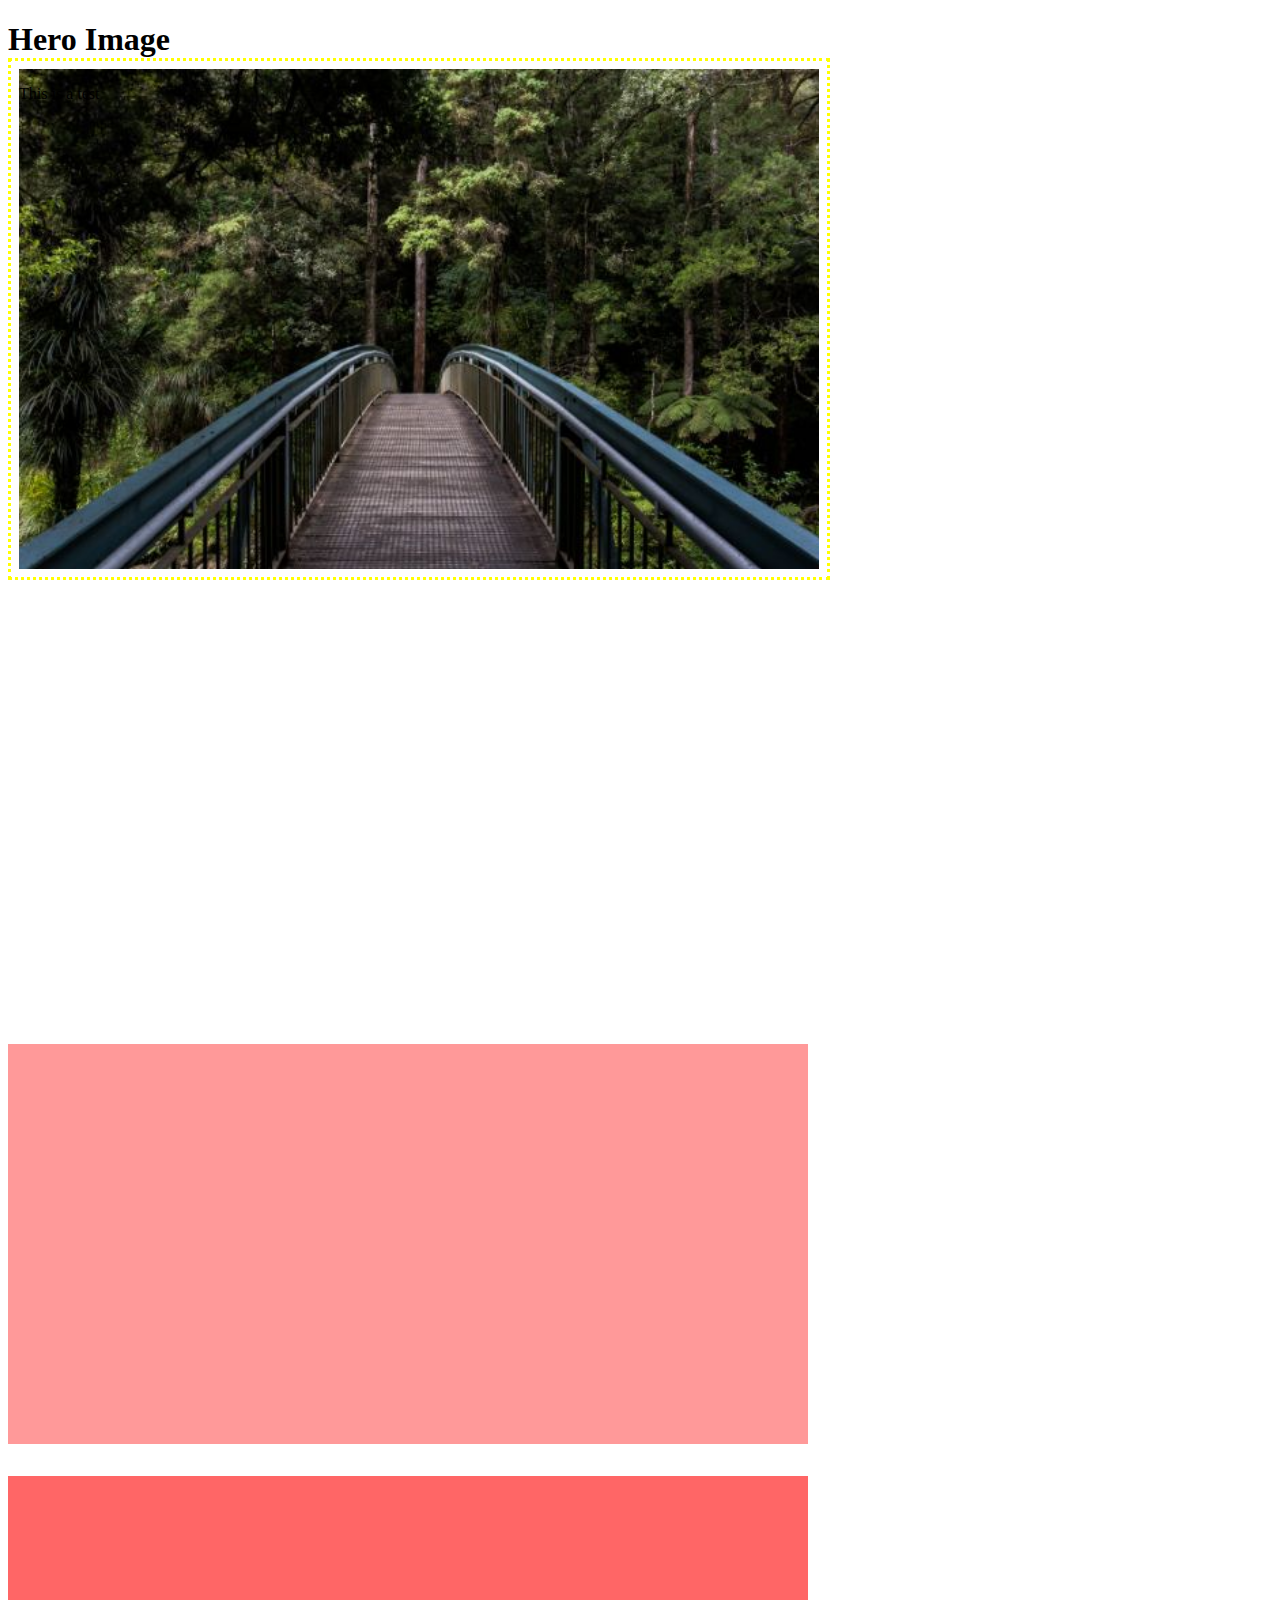
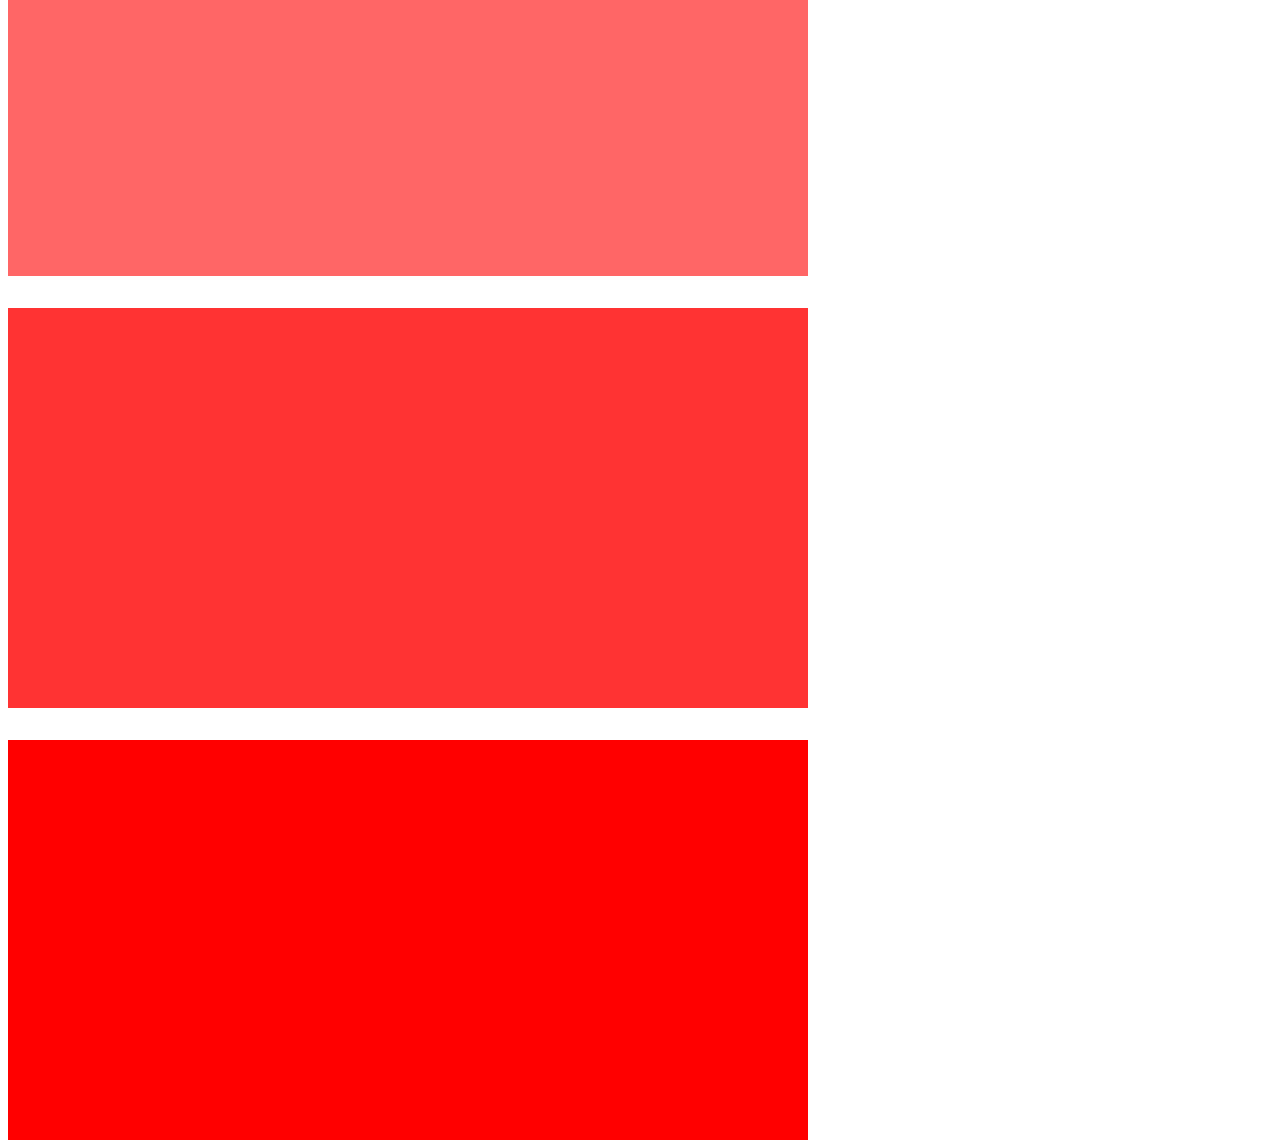
==== css_advanced.html @ 9b9a1d65 "Add changes" ====
<!DOCTYPE html>
<html lang="en">
<head>
    <meta charset="UTF-8">
    <meta http-equiv="X-UA-Compatible" content="IE=edge">
    <meta name="viewport" content="width=device-width, initial-scale=1.0">
    <title>CSS Advanced</title>
    <link rel="stylesheet" href="css/css_advanced_style.css">
</head>
<body>
   <h1>Hero Image</h1>
   <div class="hero-image">
    <p>This is a test</p>
   </div>

   <div class="color1">

   </div>

   <div class="color2"></div>
   <div class="color3"></div>
   <div class="color4"></div>
   <div class="color5"></div>
</body>
</html>
---- css/css_advanced_style.css ----
h1{
    margin-bottom:0 ;
}
.hero-image{
    margin-top: 0;
    background-image: url(../img/img_middle.jpg);
    background-size: cover;
    background-position: center;
    height: 500px;
    position: relative;
    background-clip:content-box;
    padding: 0.5em;
    border:0.2em dotted yellow
}
div{
    margin-top: 2em;
    width: 50em;
    height: 25em;
    
    
}
.color1{
    background-color: hsl(360, 100%, 50%);
    background-color: transparent;
}

.color2{
    background-color: rgba(255, 0, 0, 0.4);
}
.color3{
    background-color: rgba(255, 0, 0, 0.6);
}

.color4{
    background-color: rgba(255, 0, 0, 0.8);
}

.color5{
    background-color: rgba(255, 0, 0, 1);
}
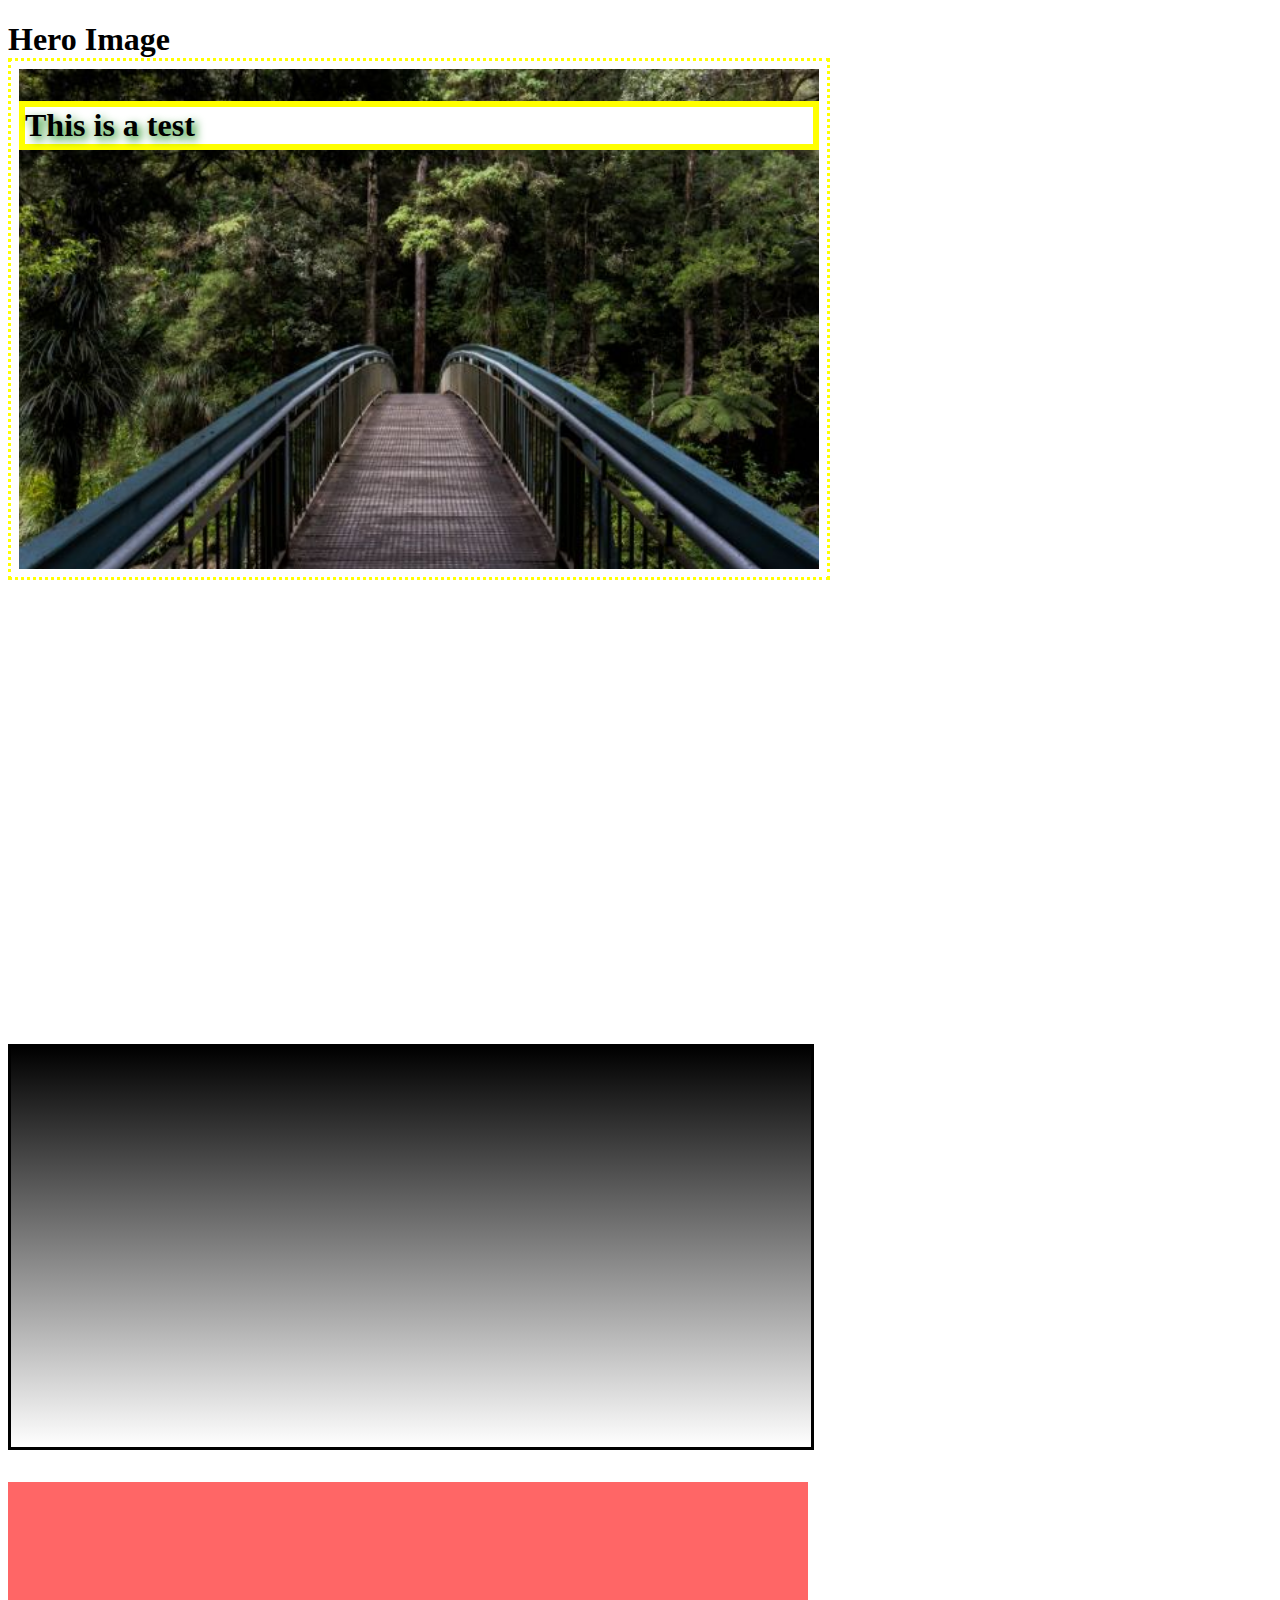
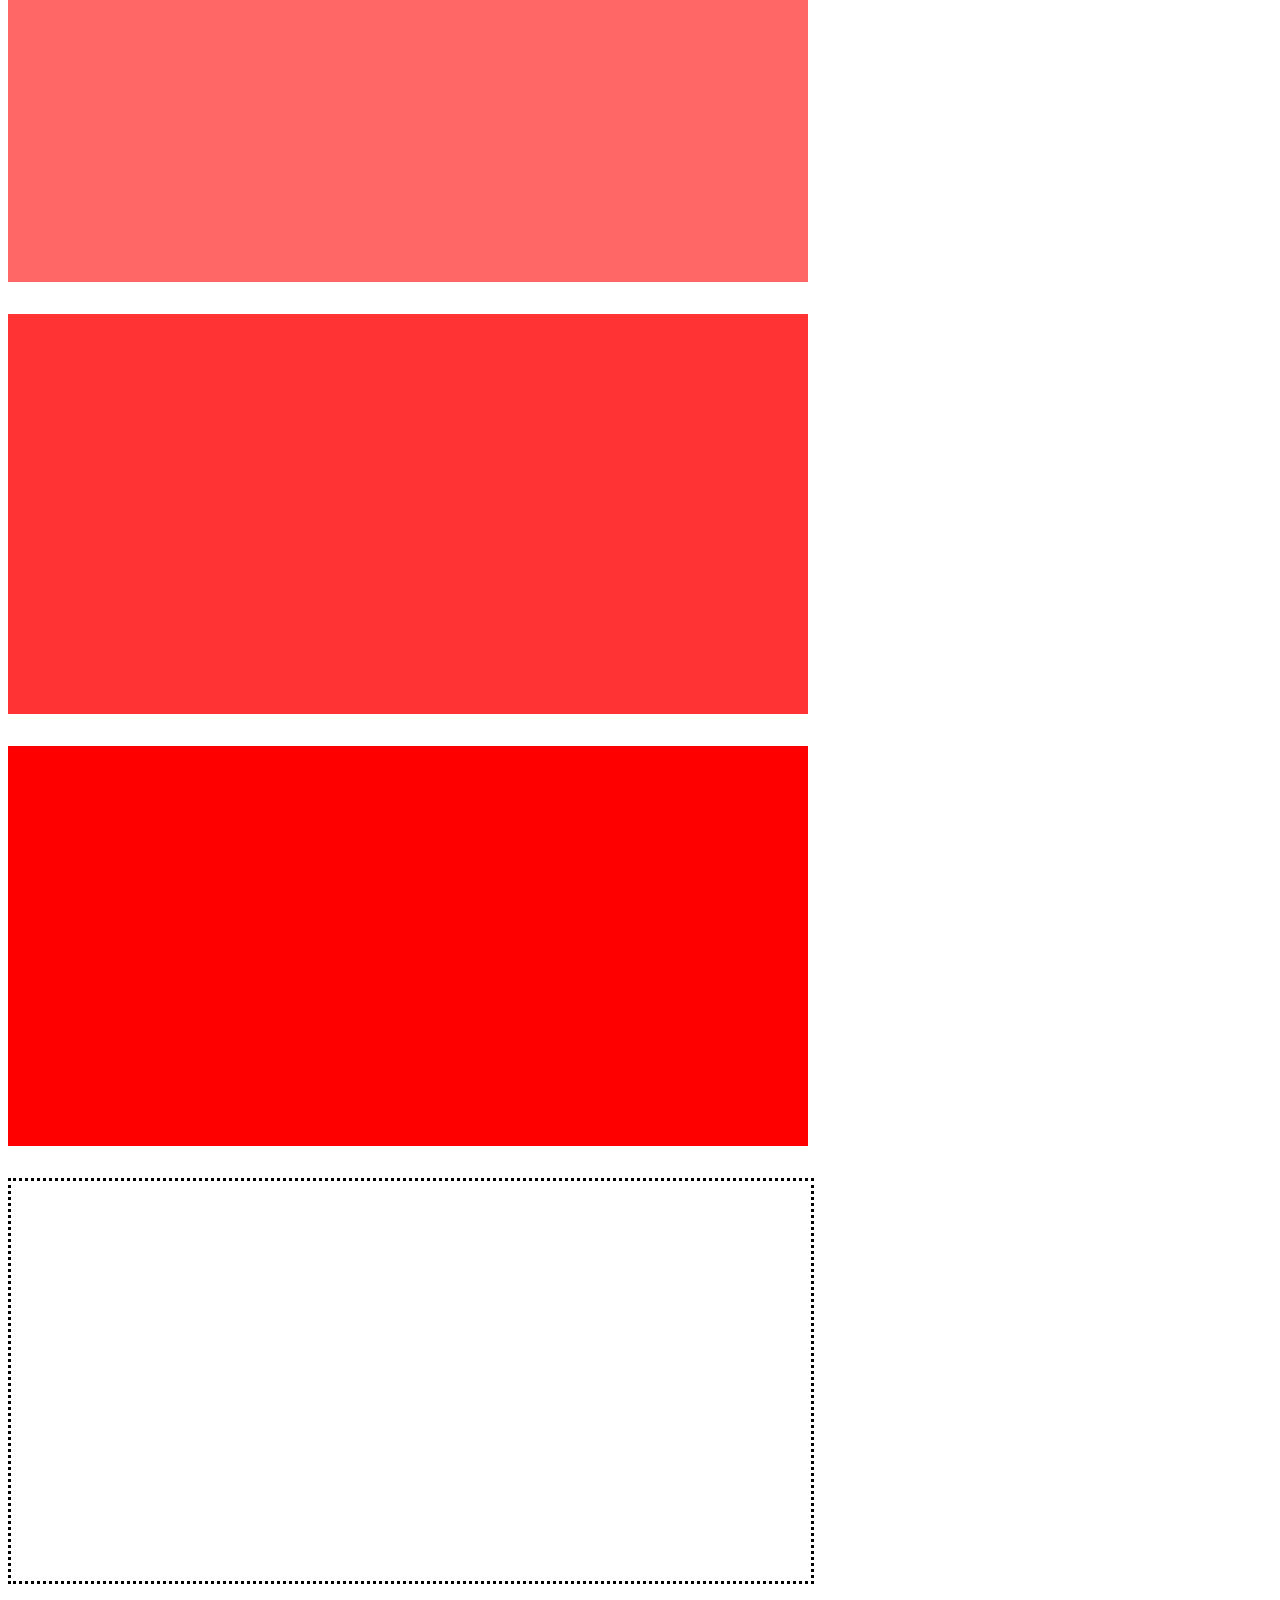
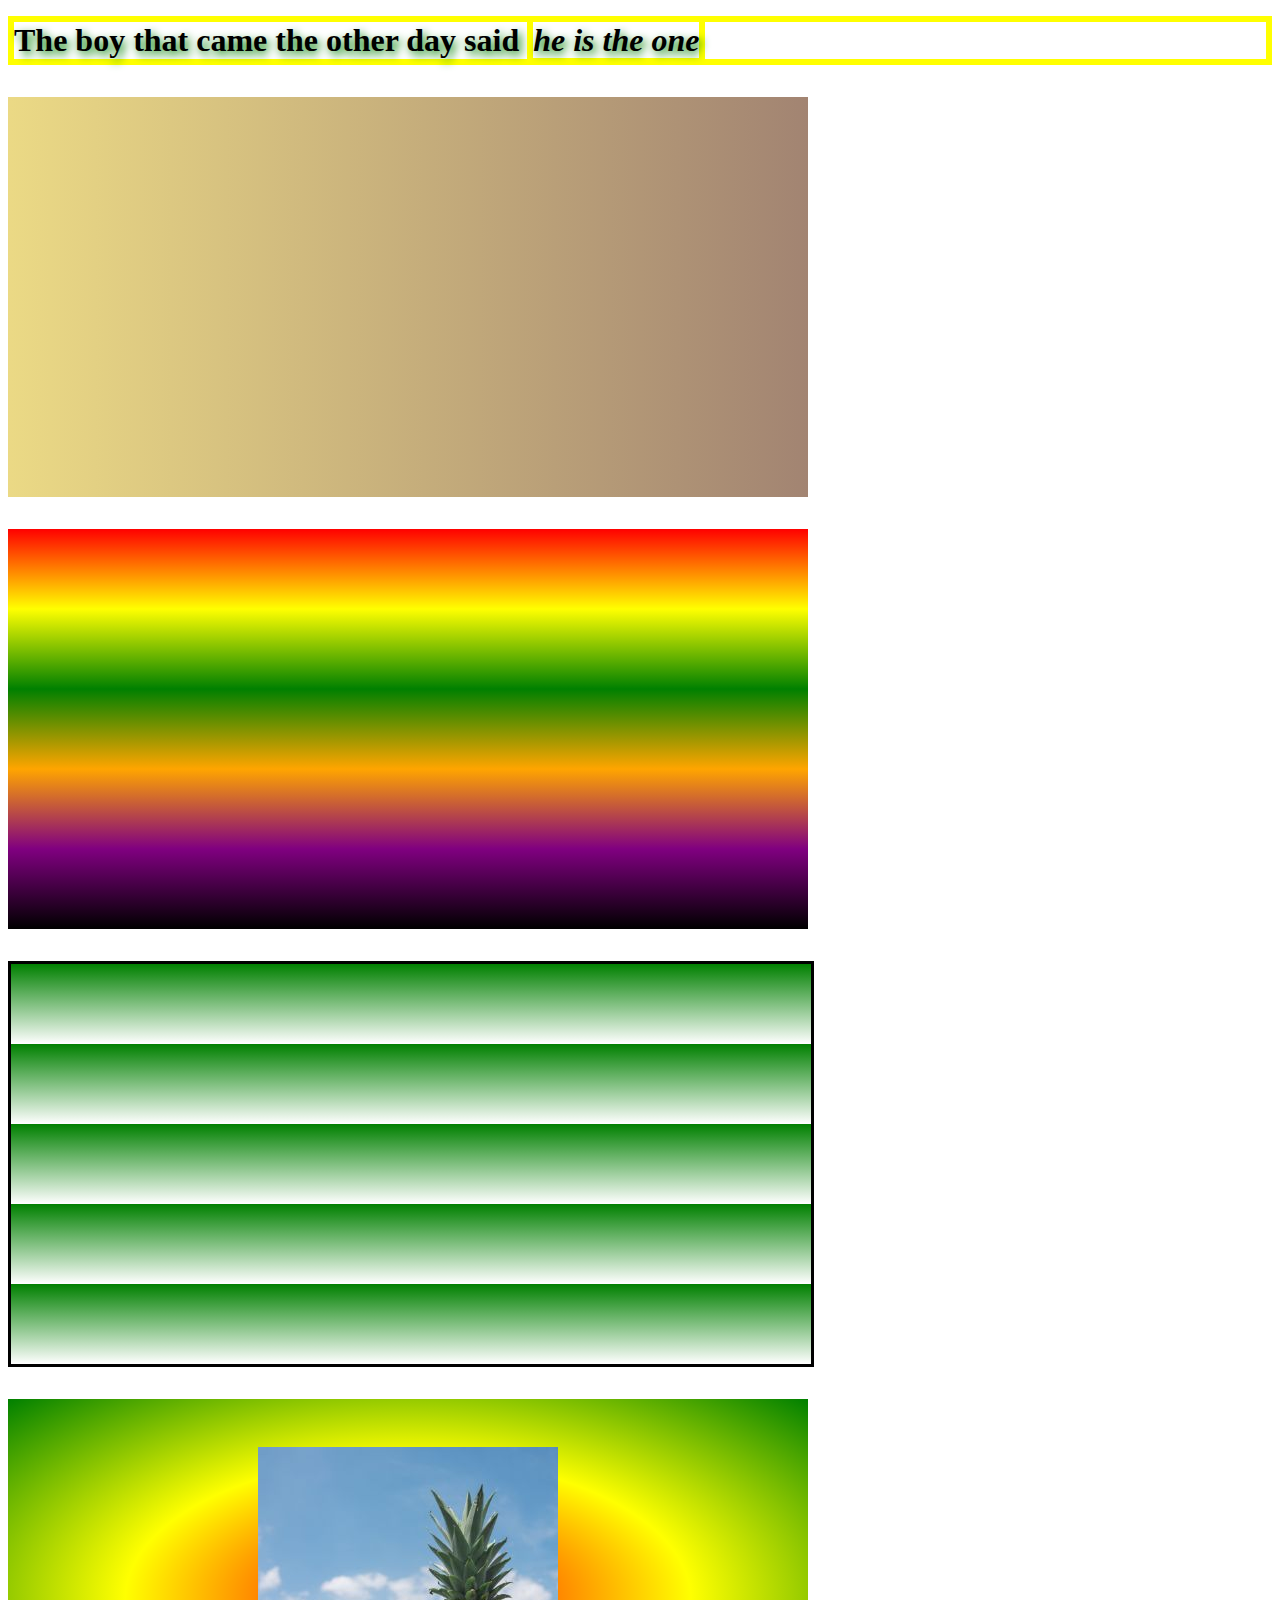
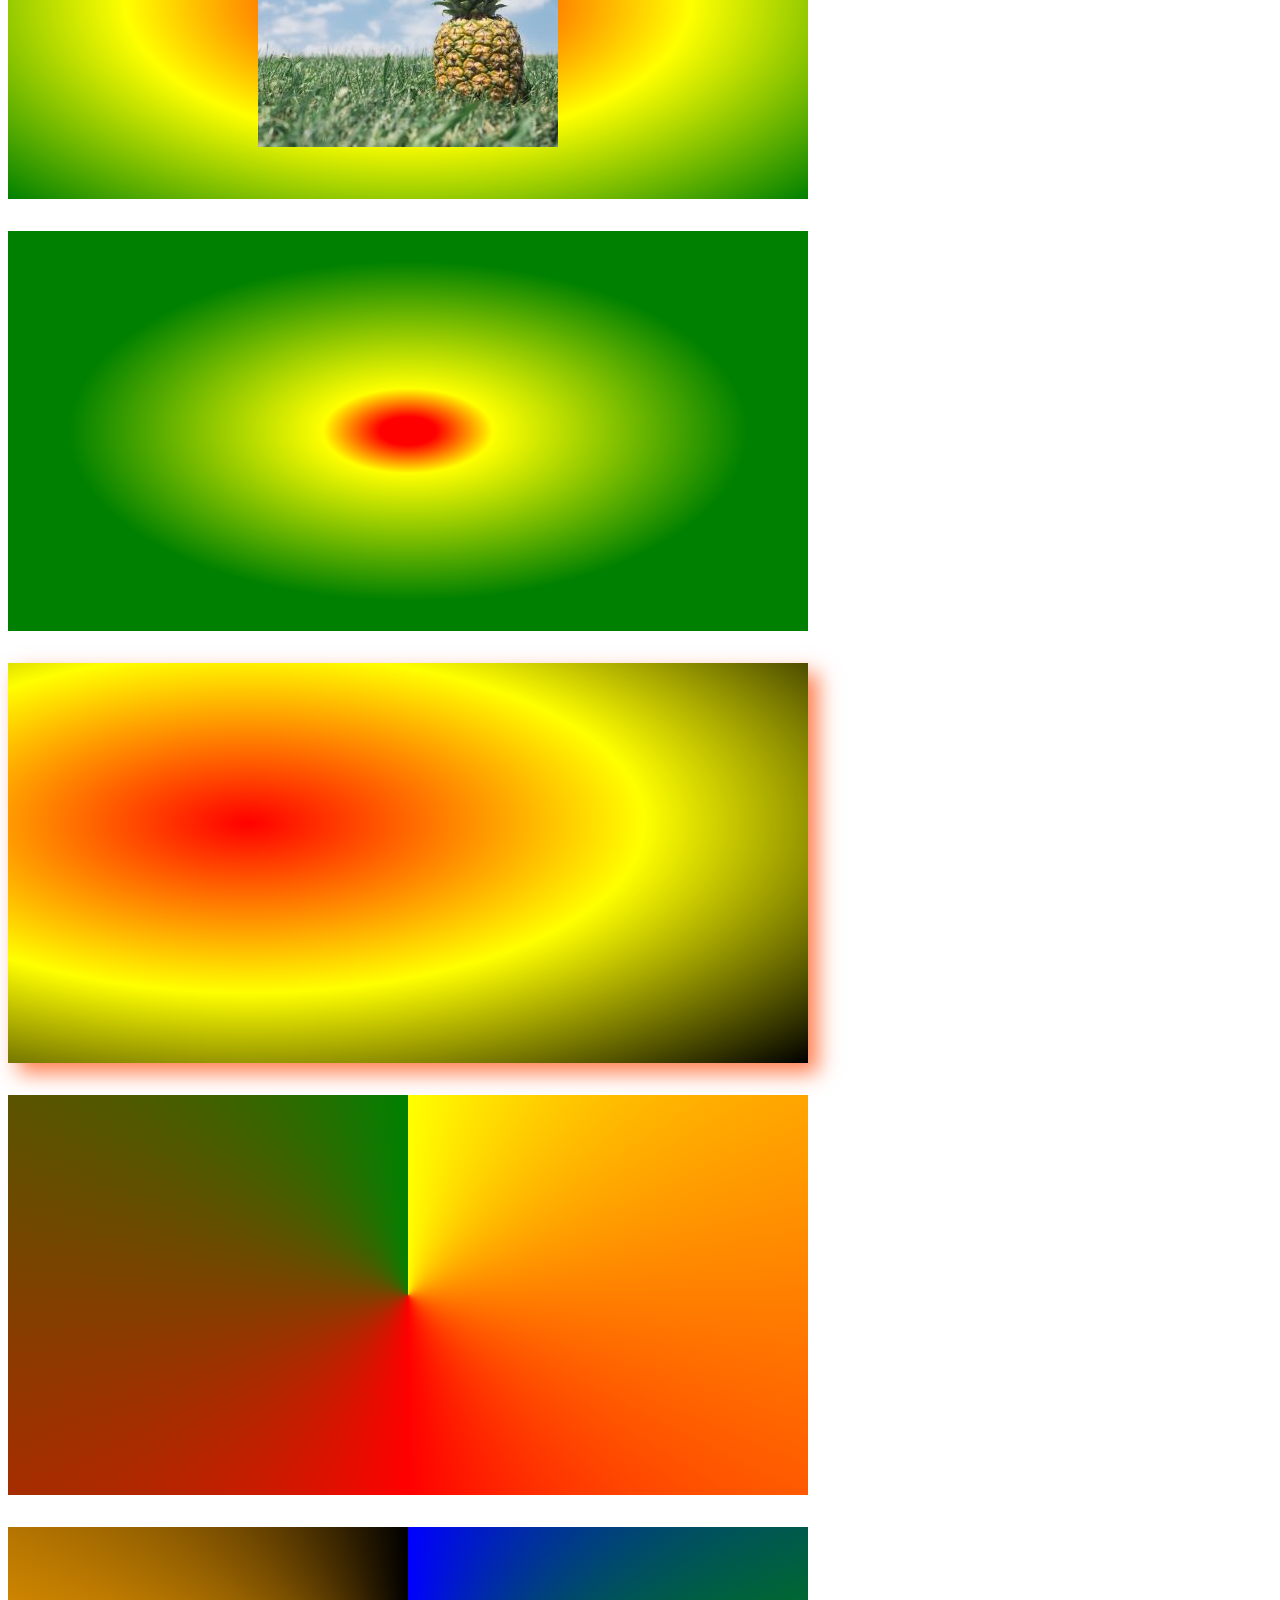
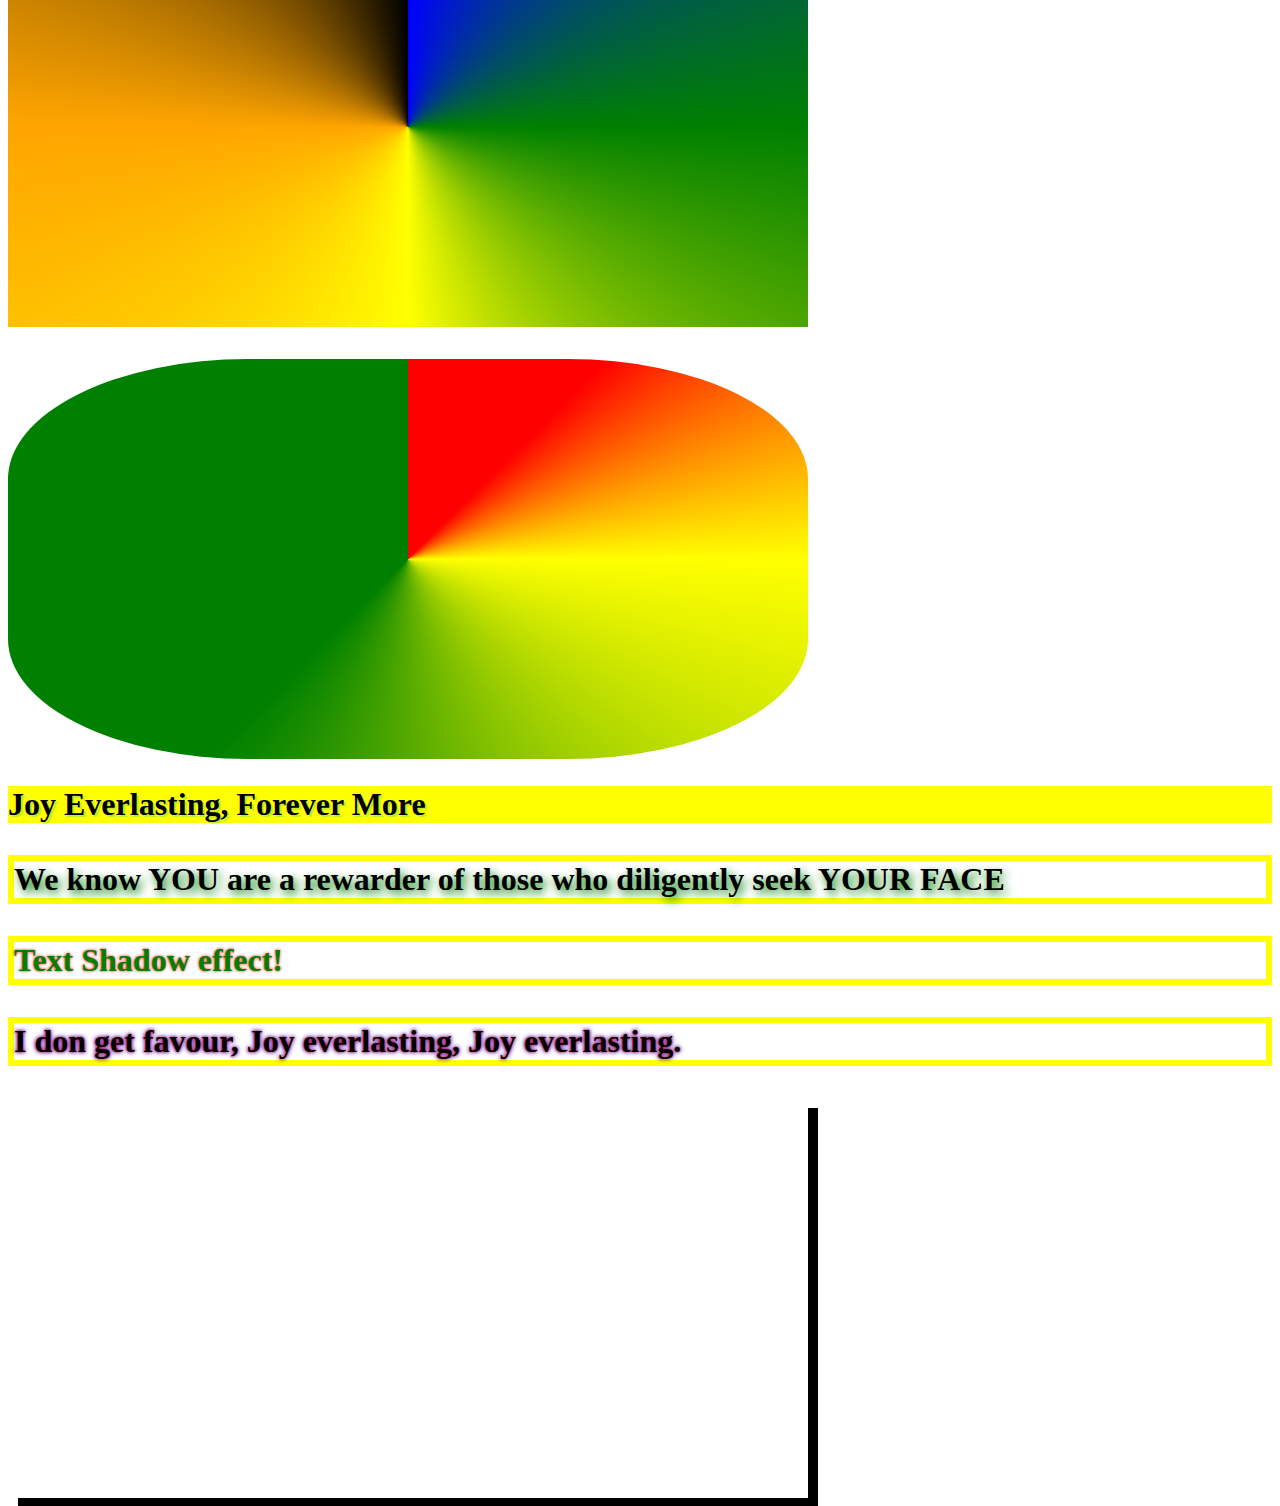
==== commit 10e56b13: "Add files" ====
--- a/css_advanced.html
+++ b/css_advanced.html
@@ -21,5 +21,36 @@
    <div class="color3"></div>
    <div class="color4"></div>
    <div class="color5"></div>
+
+   <div class="check">
+
+   </div>
+
+<p>The boy that came the other day said <em>he is the one</em></p>
+
+<div class="color-media">
+
+</div>
+
+<div class="color-media2"></div>
+
+<div class="use-of-angle"></div>
+
+<div class="media-radial">
+    <img src="img/pineapple.jpg" alt="image of a pinapple fruit">
+</div>
+
+<div class="media-radial2"></div>
+
+<div class="media-radial3"></div>
+<div class="media-radial4"></div>
+<div class="media-radial5"></div>
+<div class="media-radial6"></div>
+<h2>Joy Everlasting, Forever More</h2>
+<p>We know YOU are a rewarder of those who diligently seek YOUR FACE</p>
+<p class="paragraph">Text Shadow effect!</p>
+<p class="paragraph2">I don get favour, Joy everlasting, Joy everlasting.</p>
+
+<div class="shadow"></div>
 </body>
 </html>--- a/css/css_advanced_style.css
+++ b/css/css_advanced_style.css
@@ -25,7 +25,8 @@
 }
 
 .color2{
-    background-color: rgba(255, 0, 0, 0.4);
+    background-image: linear-gradient(  black, white);
+    border: 0.2em solid black;
 }
 .color3{
     background-color: rgba(255, 0, 0, 0.6);
@@ -37,4 +38,95 @@
 
 .color5{
     background-color: rgba(255, 0, 0, 1);
+}
+.check{
+    width: 50em;
+    height: 25em;
+    
+    border: 0.2em dotted currentColor;
+}
+p{
+    color:green;
+    border: 0.2em solid yellow;
+}
+
+em{
+    border:inherit;
+}
+
+.color-media{
+    background-image: repeating-linear-gradient(to right, rgba(215,180,12,0.5), rgba(100,50,20,0.6));
+}
+
+.color-media2{
+    background-image:linear-gradient(to bottom, red,yellow,green,orange,purple,black)
+}
+.use-of-angle{
+    border: 0.2em solid;
+    width: 50em;
+    height: 25em;
+    background-image: repeating-linear-gradient(green , white 20%, green 10%);
+
+}
+
+.media-radial{
+    width: 50em;
+    height: 25em;
+    background-image: radial-gradient(red, yellow, green);
+}
+
+.media-radial img{
+    margin:auto;
+    display: block;
+    padding: 3em 0;
+}
+
+.media-radial2{
+    background-image: radial-gradient(red 5%, yellow 15%, green 60%);
+}
+
+.media-radial3{
+    background-image: repeating-radial-gradient(farthest-corner at 30% 40%, red, yellow, black);
+    box-shadow: 10px 10px 20px  coral  ;
+} 
+
+.media-radial4{
+    background-image: conic-gradient(yellow, red, green);
+
+}
+
+.media-radial5{
+    background-image: conic-gradient(blue,green,yellow, orange,black);
+}
+
+.media-radial6{
+    background-image:conic-gradient(red 45deg, yellow 90deg, green 225deg);
+    border-radius: 30%;
+}
+
+h2{
+    font-size: 2em;
+    font-weight: bold;
+    text-shadow: 2px 2px rgba(25, 200, 133, 0.3);
+    background-color: yellow;
+}
+p{  color: black;
+    text-shadow: 3px 4px 10px green;
+    background-color: white;
+    font-size: 2em;
+    font-weight: bold;
+    
+
+}
+
+.paragraph{
+    text-shadow: 0 0 3px #ff0000;
+    color: green;
+}
+
+.paragraph2{
+    text-shadow:0 0 3px #ff0000, 0 0 5px #0000ff;
+}
+.shadow{
+    box-shadow: 10px 10px;;
 }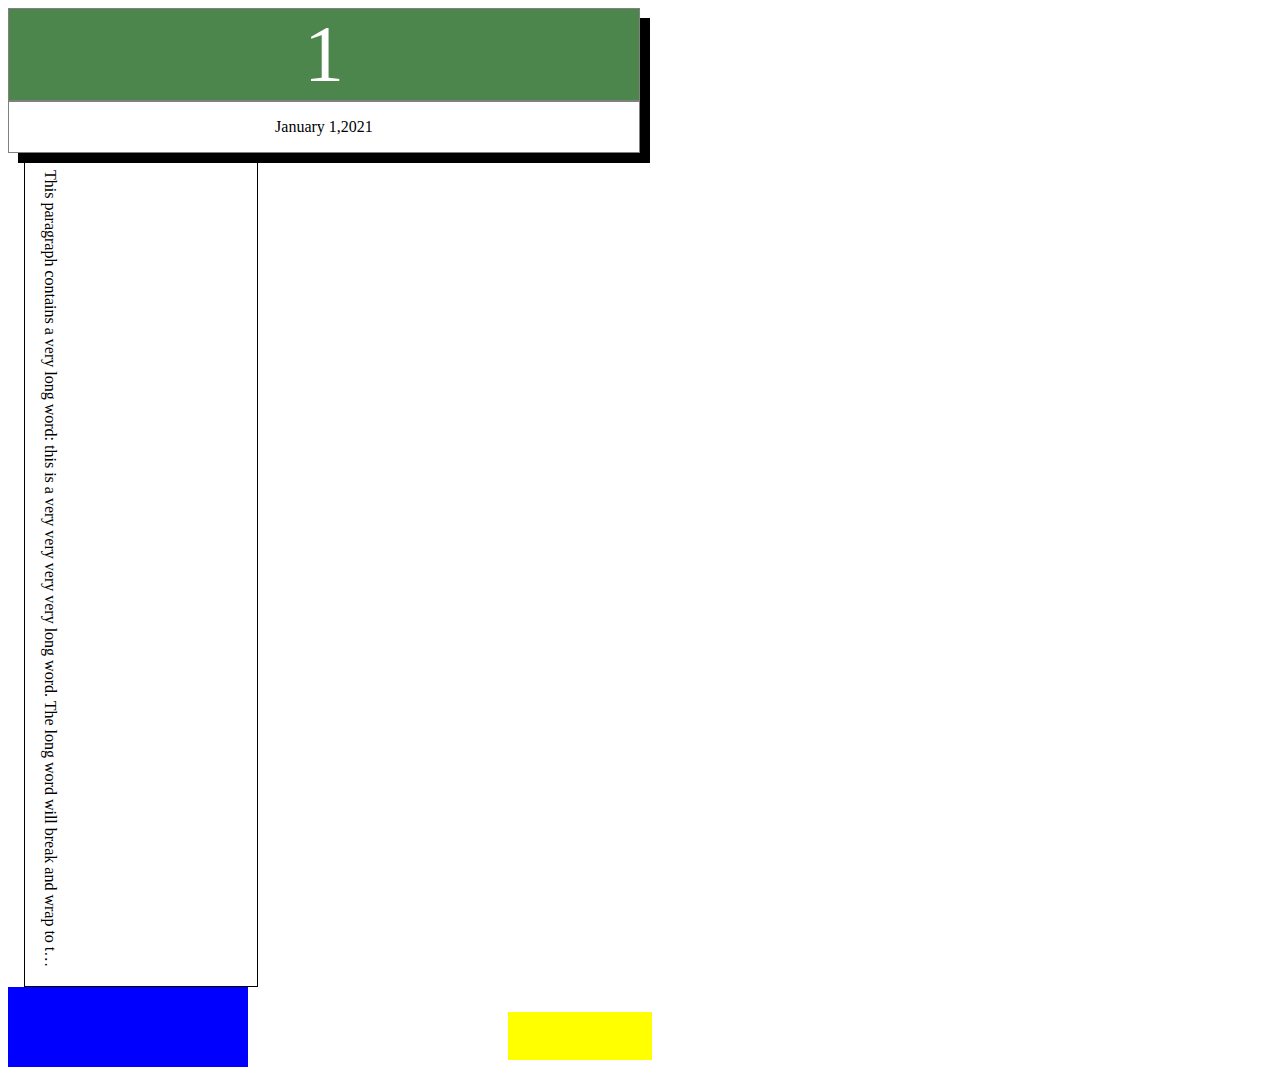
==== commit beba9ec1: "Add changes" ====
--- a/css_advanced.html
+++ b/css_advanced.html
@@ -8,49 +8,21 @@
     <link rel="stylesheet" href="css/css_advanced_style.css">
 </head>
 <body>
-   <h1>Hero Image</h1>
-   <div class="hero-image">
-    <p>This is a test</p>
-   </div>
+  <!-- Cards -->
+  <div class="container">
+    <div class="pack">
+        <div class="number">1</div>
+    <div class="note">
+        <p>January 1,2021</p>
+    </div>
+    </div>
+    
+  </div>
 
-   <div class="color1">
+  <p class="test1">This paragraph contains a very long word: this is a  very very very very long word. The long word will break and wrap to the next line</p>
 
-   </div>
-
-   <div class="color2"></div>
-   <div class="color3"></div>
-   <div class="color4"></div>
-   <div class="color5"></div>
-
-   <div class="check">
-
-   </div>
-
-<p>The boy that came the other day said <em>he is the one</em></p>
-
-<div class="color-media">
-
-</div>
-
-<div class="color-media2"></div>
-
-<div class="use-of-angle"></div>
-
-<div class="media-radial">
-    <img src="img/pineapple.jpg" alt="image of a pinapple fruit">
-</div>
-
-<div class="media-radial2"></div>
-
-<div class="media-radial3"></div>
-<div class="media-radial4"></div>
-<div class="media-radial5"></div>
-<div class="media-radial6"></div>
-<h2>Joy Everlasting, Forever More</h2>
-<p>We know YOU are a rewarder of those who diligently seek YOUR FACE</p>
-<p class="paragraph">Text Shadow effect!</p>
-<p class="paragraph2">I don get favour, Joy everlasting, Joy everlasting.</p>
-
-<div class="shadow"></div>
+  <div class="test">
+    <div class="test2"></div>
+  </div>
 </body>
 </html>--- a/css/css_advanced_style.css
+++ b/css/css_advanced_style.css
@@ -1,132 +1,65 @@
-h1{
-    margin-bottom:0 ;
-}
-.hero-image{
-    margin-top: 0;
-    background-image: url(../img/img_middle.jpg);
-    background-size: cover;
-    background-position: center;
-    height: 500px;
-    position: relative;
-    background-clip:content-box;
-    padding: 0.5em;
-    border:0.2em dotted yellow
-}
-div{
-    margin-top: 2em;
-    width: 50em;
-    height: 25em;
+/*Cards Styling*/
+.container{
+    width: 100%;
     
     
 }
-.color1{
-    background-color: hsl(360, 100%, 50%);
-    background-color: transparent;
+.pack{
+    width: 50%;
+    height: auto;
+ box-shadow: 10px 10px black ;
+}
+.number{
+    text-align: center;
+    font-size: 5em;
+    color: white;
+    background-color: rgb(77, 134, 77);
+    border: 1px solid gray;
+    
+}
+div{
+    text-align: center;
+    
+    height: auto;
+    height: auto;
+    background-size: cover;
+    box-sizing: border-box;
+   
+}
+.note{
+    border: 1px solid gray;
+    color: black;
+}
+.test1{
+    writing-mode: vertical-lr;
+    white-space: nowrap;
+    width: 200px;
+    border: 1px solid black;
+  
+    overflow: hidden;
+    text-overflow: ellipsis;
+    padding: 1em;
+    height: 50em;
+   
+}
+p{
+    word-break: break-all;
+}
+p.test1:hover{
+    overflow: visible;
+ 
 }
 
-.color2{
-    background-image: linear-gradient(  black, white);
-    border: 0.2em solid black;
-}
-.color3{
-    background-color: rgba(255, 0, 0, 0.6);
+.test{
+   
+    height: 5em;
+    width: 15em;
+    background-color: blue;
 }
 
-.color4{
-    background-color: rgba(255, 0, 0, 0.8);
-}
-
-.color5{
-    background-color: rgba(255, 0, 0, 1);
-}
-.check{
-    width: 50em;
-    height: 25em;
-    
-    border: 0.2em dotted currentColor;
-}
-p{
-    color:green;
-    border: 0.2em solid yellow;
-}
-
-em{
-    border:inherit;
-}
-
-.color-media{
-    background-image: repeating-linear-gradient(to right, rgba(215,180,12,0.5), rgba(100,50,20,0.6));
-}
-
-.color-media2{
-    background-image:linear-gradient(to bottom, red,yellow,green,orange,purple,black)
-}
-.use-of-angle{
-    border: 0.2em solid;
-    width: 50em;
-    height: 25em;
-    background-image: repeating-linear-gradient(green , white 20%, green 10%);
-
-}
-
-.media-radial{
-    width: 50em;
-    height: 25em;
-    background-image: radial-gradient(red, yellow, green);
-}
-
-.media-radial img{
-    margin:auto;
-    display: block;
-    padding: 3em 0;
-}
-
-.media-radial2{
-    background-image: radial-gradient(red 5%, yellow 15%, green 60%);
-}
-
-.media-radial3{
-    background-image: repeating-radial-gradient(farthest-corner at 30% 40%, red, yellow, black);
-    box-shadow: 10px 10px 20px  coral  ;
-} 
-
-.media-radial4{
-    background-image: conic-gradient(yellow, red, green);
-
-}
-
-.media-radial5{
-    background-image: conic-gradient(blue,green,yellow, orange,black);
-}
-
-.media-radial6{
-    background-image:conic-gradient(red 45deg, yellow 90deg, green 225deg);
-    border-radius: 30%;
-}
-
-h2{
-    font-size: 2em;
-    font-weight: bold;
-    text-shadow: 2px 2px rgba(25, 200, 133, 0.3);
+.test2{
+    height: 3em;
+    width: 9em;
+    transform:translate(500px, 25px);
     background-color: yellow;
-}
-p{  color: black;
-    text-shadow: 3px 4px 10px green;
-    background-color: white;
-    font-size: 2em;
-    font-weight: bold;
-    
-
-}
-
-.paragraph{
-    text-shadow: 0 0 3px #ff0000;
-    color: green;
-}
-
-.paragraph2{
-    text-shadow:0 0 3px #ff0000, 0 0 5px #0000ff;
-}
-.shadow{
-    box-shadow: 10px 10px;;
 }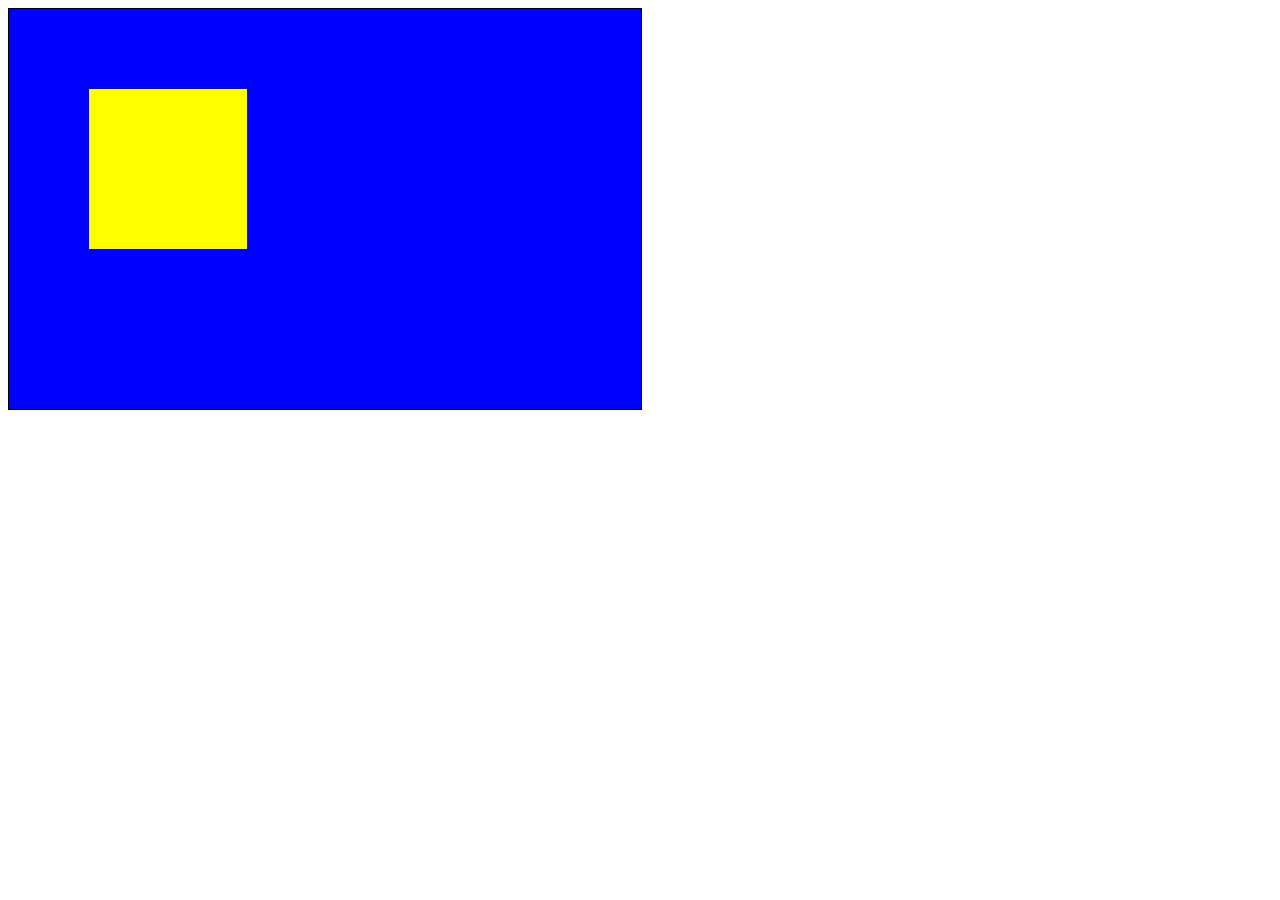
==== commit c7041b86: "Add changes" ====
--- a/css_advanced.html
+++ b/css_advanced.html
@@ -8,21 +8,13 @@
     <link rel="stylesheet" href="css/css_advanced_style.css">
 </head>
 <body>
-  <!-- Cards -->
   <div class="container">
-    <div class="pack">
-        <div class="number">1</div>
-    <div class="note">
-        <p>January 1,2021</p>
+
+    <div class="box">
+      <div class="item"></div>
     </div>
-    </div>
-    
   </div>
 
-  <p class="test1">This paragraph contains a very long word: this is a  very very very very long word. The long word will break and wrap to the next line</p>
-
-  <div class="test">
-    <div class="test2"></div>
-  </div>
+  
 </body>
 </html>--- a/css/css_advanced_style.css
+++ b/css/css_advanced_style.css
@@ -1,65 +1,24 @@
-/*Cards Styling*/
 .container{
     width: 100%;
-    
+}
+.box{
+    width: 50%;
+    background-color: blue;
+    height: 25em;
     
 }
-.pack{
-    width: 50%;
-    height: auto;
- box-shadow: 10px 10px black ;
-}
-.number{
-    text-align: center;
-    font-size: 5em;
-    color: white;
-    background-color: rgb(77, 134, 77);
-    border: 1px solid gray;
+.item{
+    background-color: yellow;
+    width: 25%;
+    height: 10em;
+    margin: 5em;
     
 }
-div{
-    text-align: center;
-    
-    height: auto;
-    height: auto;
-    background-size: cover;
-    box-sizing: border-box;
-   
-}
-.note{
-    border: 1px solid gray;
-    color: black;
-}
-.test1{
-    writing-mode: vertical-lr;
-    white-space: nowrap;
-    width: 200px;
-    border: 1px solid black;
-  
-    overflow: hidden;
-    text-overflow: ellipsis;
-    padding: 1em;
-    height: 50em;
-   
-}
-p{
-    word-break: break-all;
-}
-p.test1:hover{
-    overflow: visible;
- 
+.box{
+    border: 0.1em solid black;
 }
 
-.test{
-   
-    height: 5em;
-    width: 15em;
-    background-color: blue;
-}
-
-.test2{
-    height: 3em;
-    width: 9em;
-    transform:translate(500px, 25px);
-    background-color: yellow;
+.item:hover{
+    transform: rotate(20deg);
+    
 }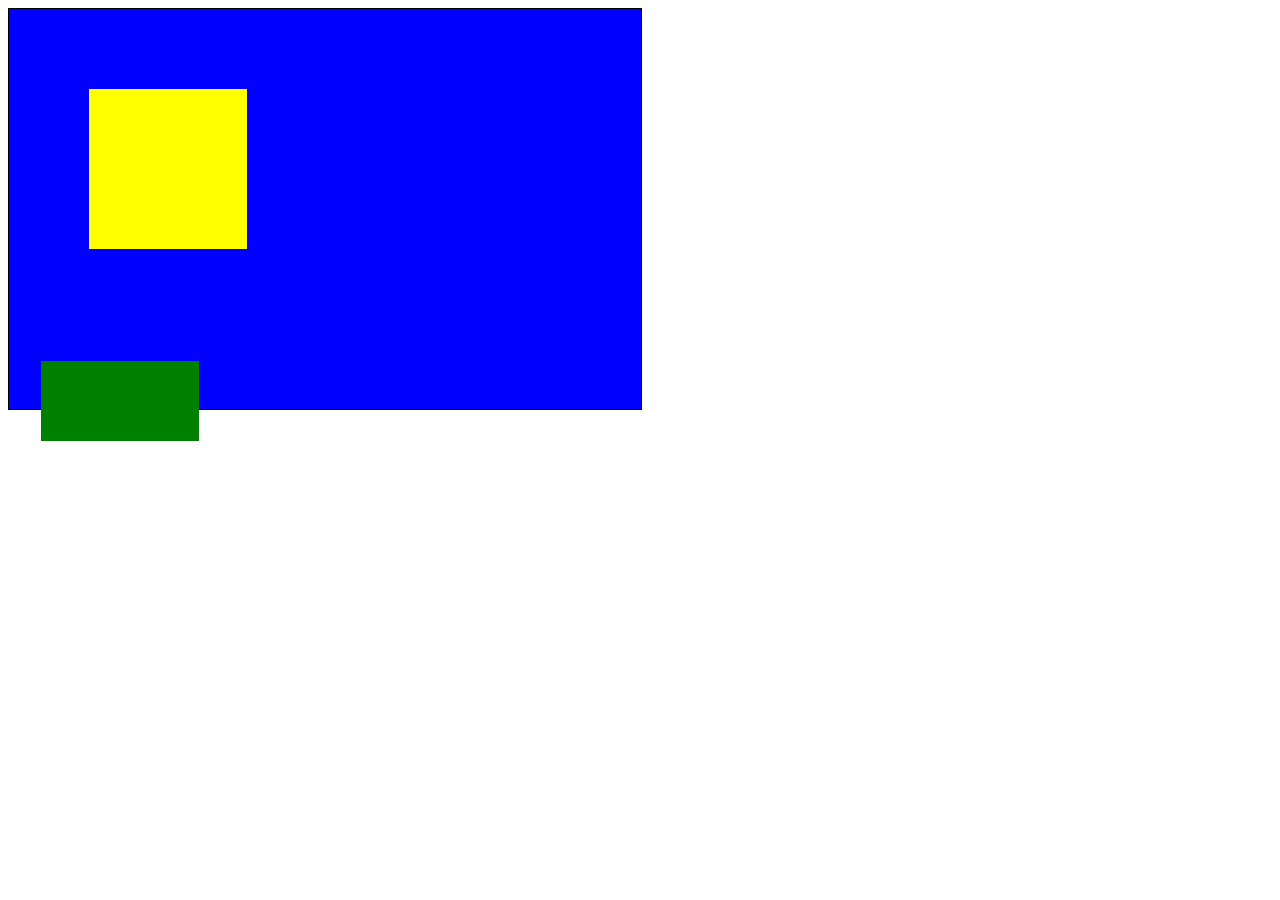
==== commit e1f7726f: "Add changes" ====
--- a/css_advanced.html
+++ b/css_advanced.html
@@ -12,6 +12,7 @@
 
     <div class="box">
       <div class="item"></div>
+      <div class="thing"></div>
     </div>
   </div>
 
--- a/css/css_advanced_style.css
+++ b/css/css_advanced_style.css
@@ -12,6 +12,7 @@
     width: 25%;
     height: 10em;
     margin: 5em;
+   
     
 }
 .box{
@@ -19,6 +20,21 @@
 }
 
 .item:hover{
-    transform: rotate(20deg);
+    transform: rotate(120deg);
     
+}
+
+.thing{
+    width:25% ;
+    height: 5em;
+    background-color: green;
+    display: inline-block;
+    margin: 2em;
+    
+
+
+}
+
+.thing:hover{
+    transform:rotateZ(-150deg);
 }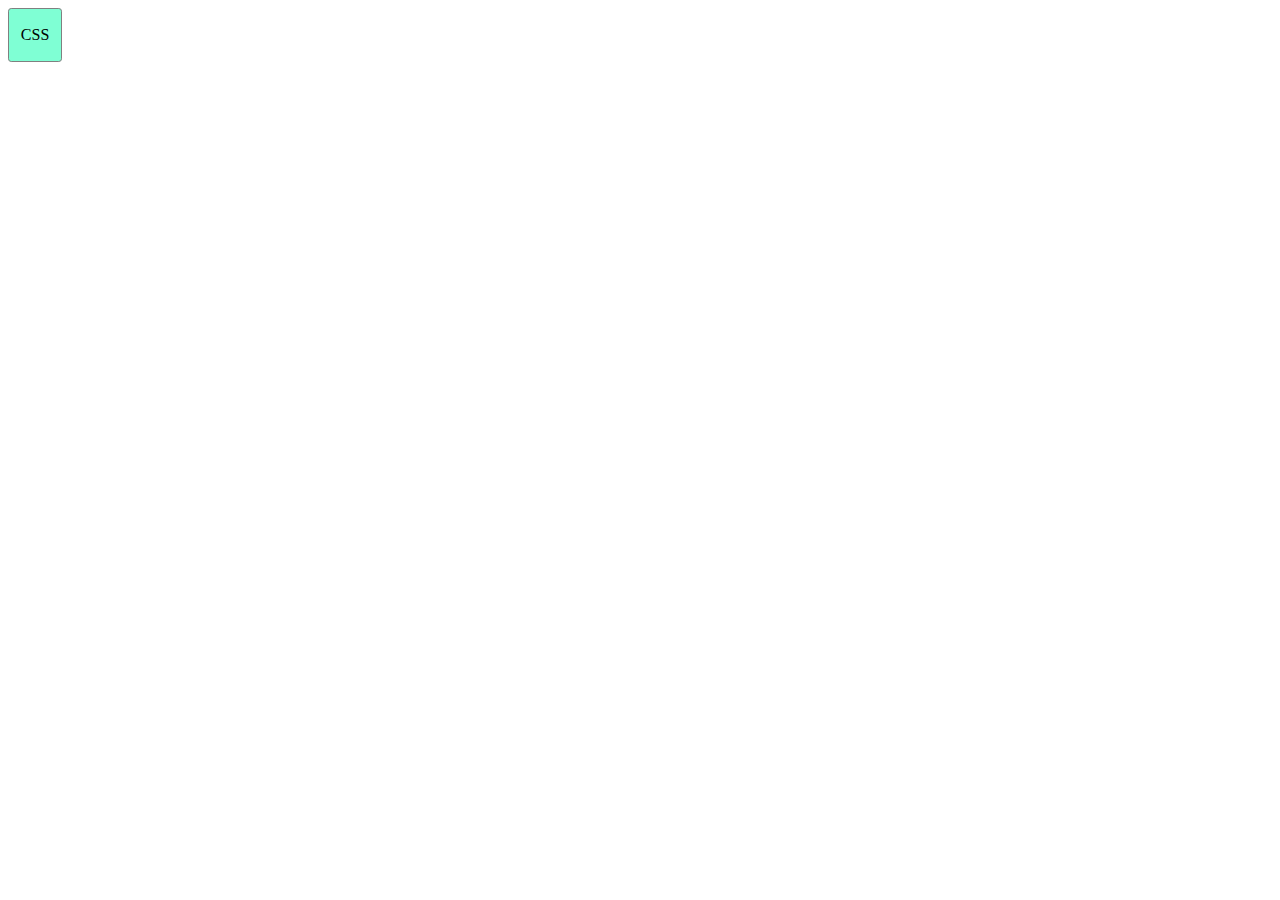
==== commit b9f2a799: "add files" ====
--- a/css_advanced.html
+++ b/css_advanced.html
@@ -8,14 +8,12 @@
     <link rel="stylesheet" href="css/css_advanced_style.css">
 </head>
 <body>
-  <div class="container">
 
-    <div class="box">
-      <div class="item"></div>
-      <div class="thing"></div>
-    </div>
-  </div>
+<div class="container">
+<div class="box">
+  <p>css</p>
+</div>
 
-  
+</div>
 </body>
 </html>--- a/css/css_advanced_style.css
+++ b/css/css_advanced_style.css
@@ -1,40 +1,30 @@
 .container{
     width: 100%;
 }
+
 .box{
-    width: 50%;
-    background-color: blue;
-    height: 25em;
+    border: 0.1em solid gray;
+    background-color: aquamarine;
     
-}
-.item{
-    background-color: yellow;
-    width: 25%;
-    height: 10em;
-    margin: 5em;
-   
-    
-}
-.box{
-    border: 0.1em solid black;
+    display: inline-block;
+    padding: 0.05em;
+    width: 4%;
+    height: auto;
+    border-radius: 0.2em;
 }
 
-.item:hover{
-    transform: rotate(120deg);
-    
-}
-
-.thing{
-    width:25% ;
-    height: 5em;
-    background-color: green;
-    display: inline-block;
-    margin: 2em;
-    
-
+.box:hover{
+    width: 15%;
+    height: auto;
+    color: white;
+    font-size: 2em;
+    background-color: rgb(130, 130, 223);
+    transition: width 2s;
 
 }
 
-.thing:hover{
-    transform:rotateZ(-150deg);
+p{
+    text-transform: uppercase;
+    text-align: center;
+
 }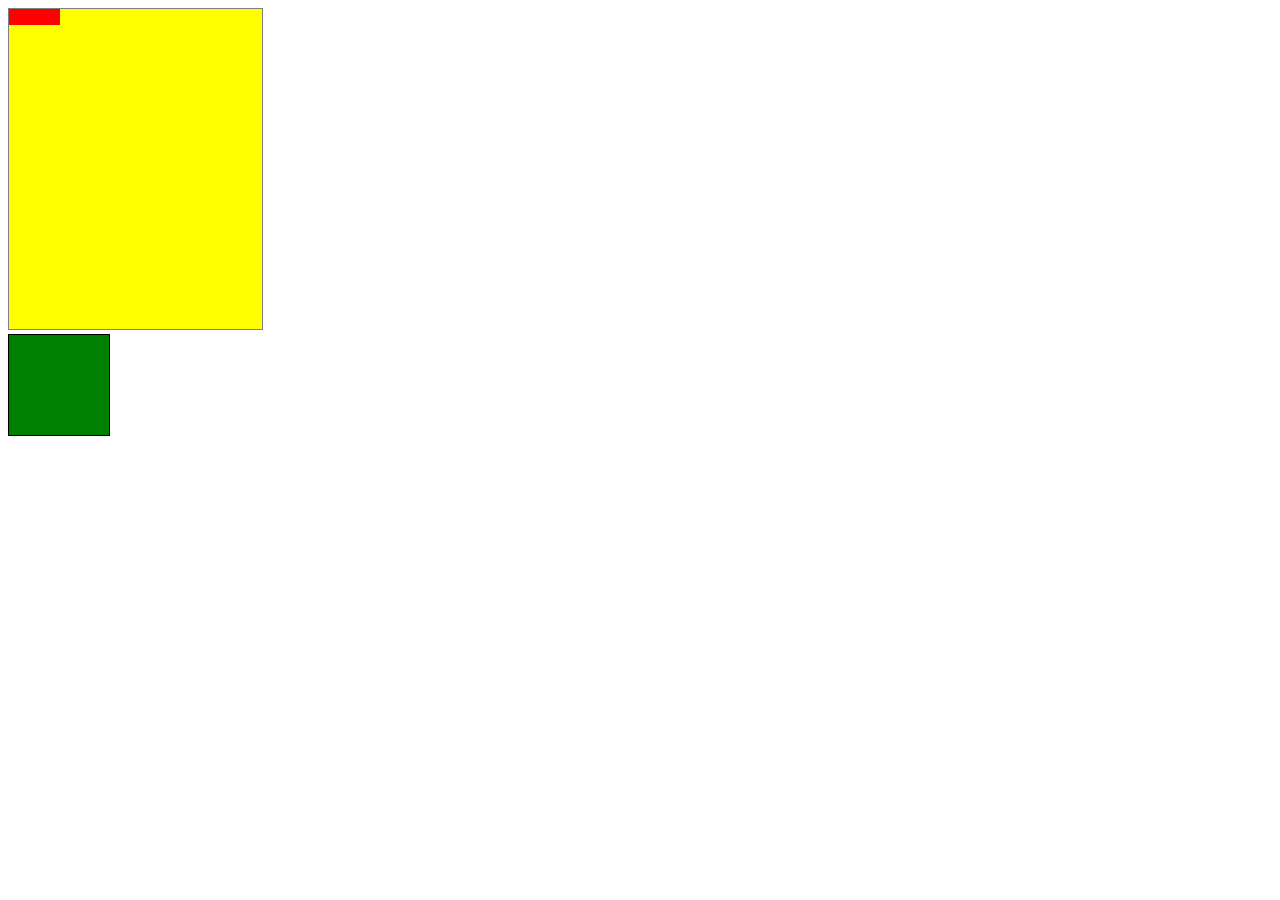
==== commit 539fadd5: "Add changes" ====
--- a/css_advanced.html
+++ b/css_advanced.html
@@ -8,12 +8,20 @@
     <link rel="stylesheet" href="css/css_advanced_style.css">
 </head>
 <body>
+  <div class="container">
+    <div class="box">
+      <div class="movable"></div>
+    </div>
 
+    <div class="rotate-media"></div>
+  </div>
+<!-- 
 <div class="container">
 <div class="box">
   <p>css</p>
 </div>
 
-</div>
+</div> -->
+
 </body>
 </html>--- a/css/css_advanced_style.css
+++ b/css/css_advanced_style.css
@@ -1,4 +1,61 @@
 .container{
+    width: 100%;
+    
+}
+
+.box{
+    width: 20%;
+    height: 20em;
+    background-color: yellow;
+    border: 0.1em solid gray;
+    display: inline-block;
+}
+
+.movable{
+    background-color: red;
+    width: 20%;
+    height: 5%;
+    margin: auto, 0;
+    /* transform: translate(90px, 100px); */
+    /* transform: rotate(-20deg); */
+    /* transform: scaleY(10); */
+    /* transform: skewY(10deg); */
+
+    /* transform: matrix(1, -0.3,0,1,0,0); */
+
+    /* transform: rotateX(170deg);
+    transform: rotateY(120deg); */
+    transition: width 2s height 4s transform 2s;
+    transition-timing-function: ease-in-out;
+    transition-delay: 1s;
+
+ 
+
+}
+.rotate-media{
+    width: 100px;
+    height: 100px;
+    background-color: green;
+    border: 0.1em solid;
+    transition: width 2s height 2s transform 2s;
+    transition-delay: 1s;
+}
+
+.rotate-media:hover{
+    width: 300px;
+    height: 300px;
+    transform: rotate(150deg);
+}
+.movable:hover{
+    width: 100%;
+    height: 100%;
+    transform: rotate(180deg);
+}
+
+
+
+
+/* .container{
     width: 100%;
 }
 
@@ -19,7 +76,10 @@
     color: white;
     font-size: 2em;
     background-color: rgb(130, 130, 223);
-    transition: width 2s;
+    transition: width 2s height 2s transform 2s;
+    transition-timing-function: ease-in-out;
+    transform: rotate(180deg);
+    
 
 }
 
@@ -27,4 +87,4 @@
     text-transform: uppercase;
     text-align: center;
 
-}+} */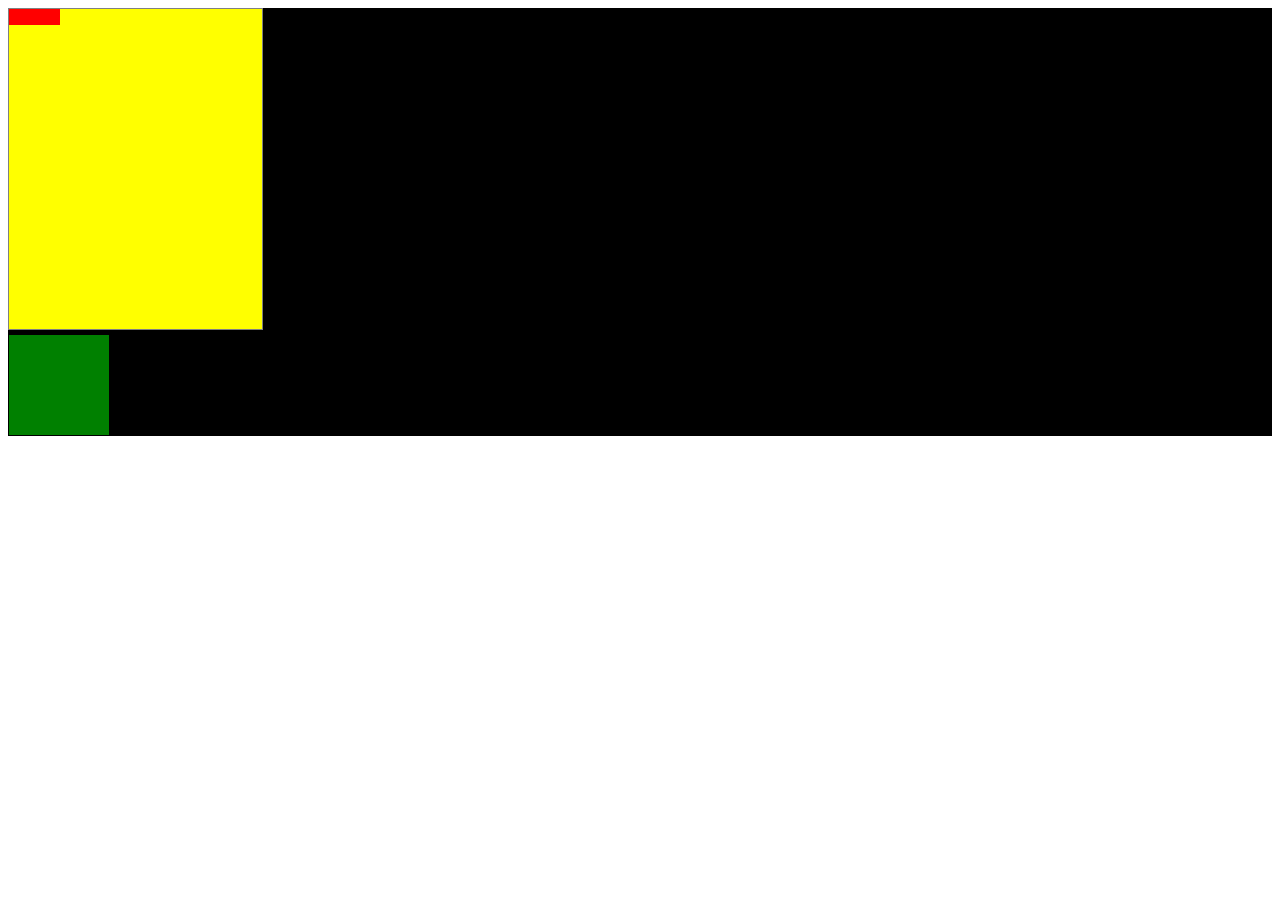
==== commit 9aac9c4a: "Add files" ====
--- a/css_advanced.html
+++ b/css_advanced.html
@@ -15,6 +15,8 @@
 
     <div class="rotate-media"></div>
   </div>
+
+  
 <!-- 
 <div class="container">
 <div class="box">
--- a/css/css_advanced_style.css
+++ b/css/css_advanced_style.css
@@ -52,6 +52,39 @@
     transform: rotate(180deg);
 }
 
+div{
+    width: 50%;
+    height: 50%;
+    background-color: black;
+    animation-name: color-change;
+    animation-duration: 4s;
+}
+
+@keyframes color-change{
+    0%{background-color: black;}
+    10%{background-color: aquamarine;}
+    20%{background-color: burlywood;}
+    30%{background-color: yellow;}
+    40%{background-color: cornflowerblue;}
+    50%{background-color: violet;}
+    60%{background-color: tomato;}
+    70%{background-color: chartreuse;}
+    80%{background-color: darkblue;}
+    90%{background-color: slategrey;}
+    100%{background-color:white};
+}
+/* @keyframes example{
+    from {background-color:red;}
+    to{background-color:yellow;}
+}
+
+div{
+    width: 100px;
+    height: 100px;
+    background-color: red;
+    animation-name: example;
+    animation-duration: 1s;
+} */
 
 
 
